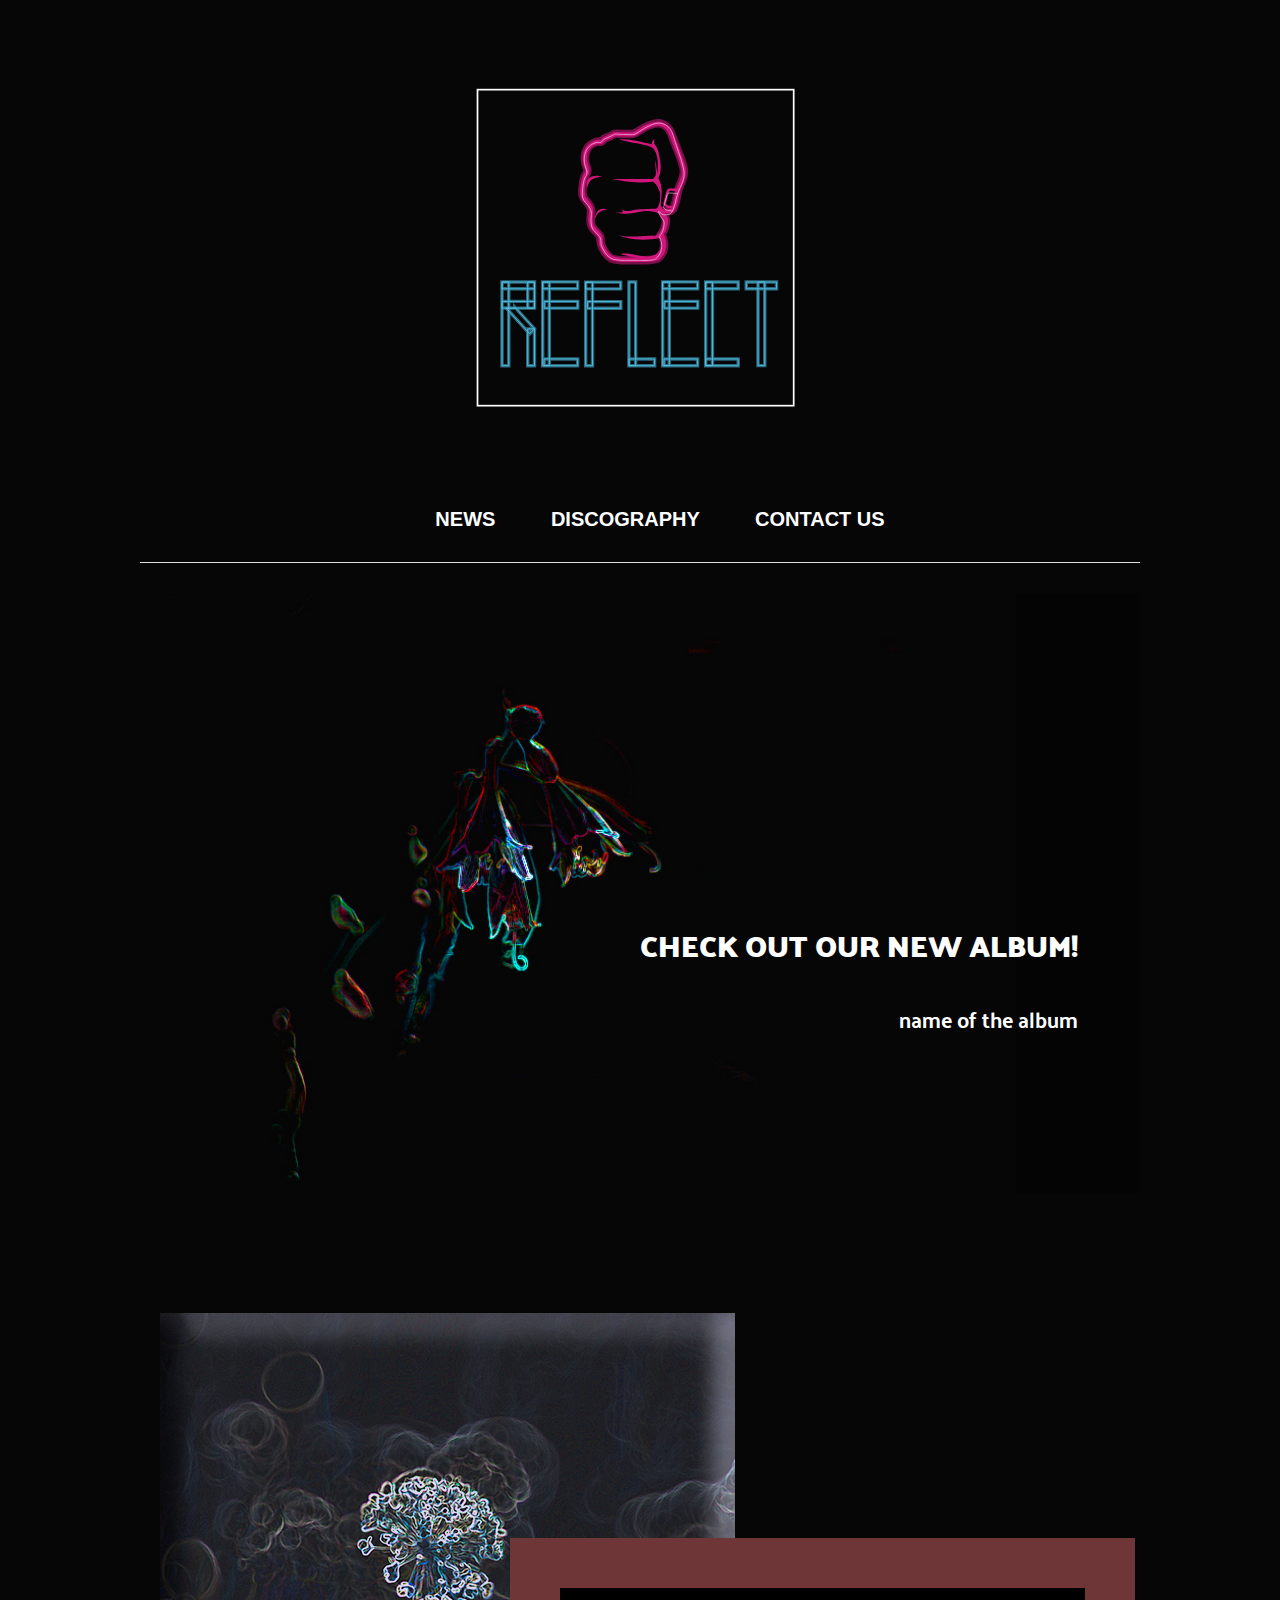
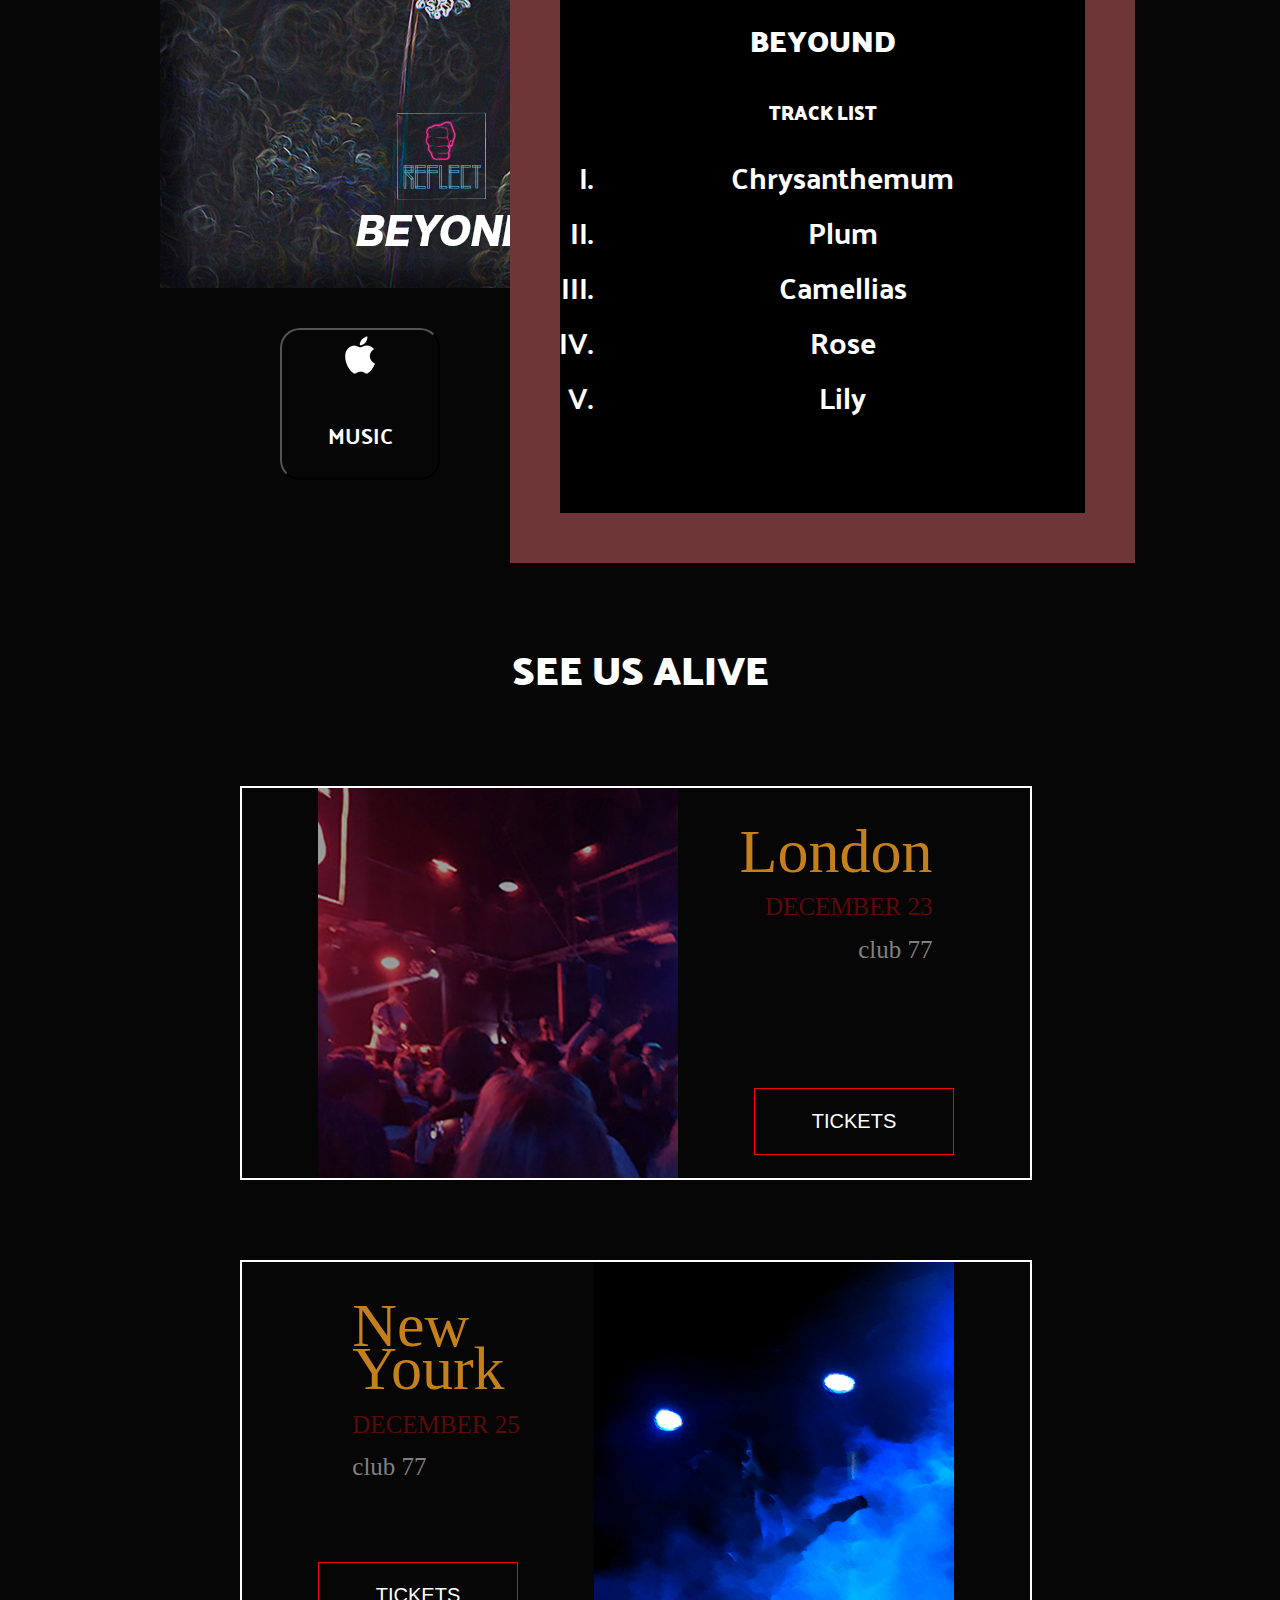
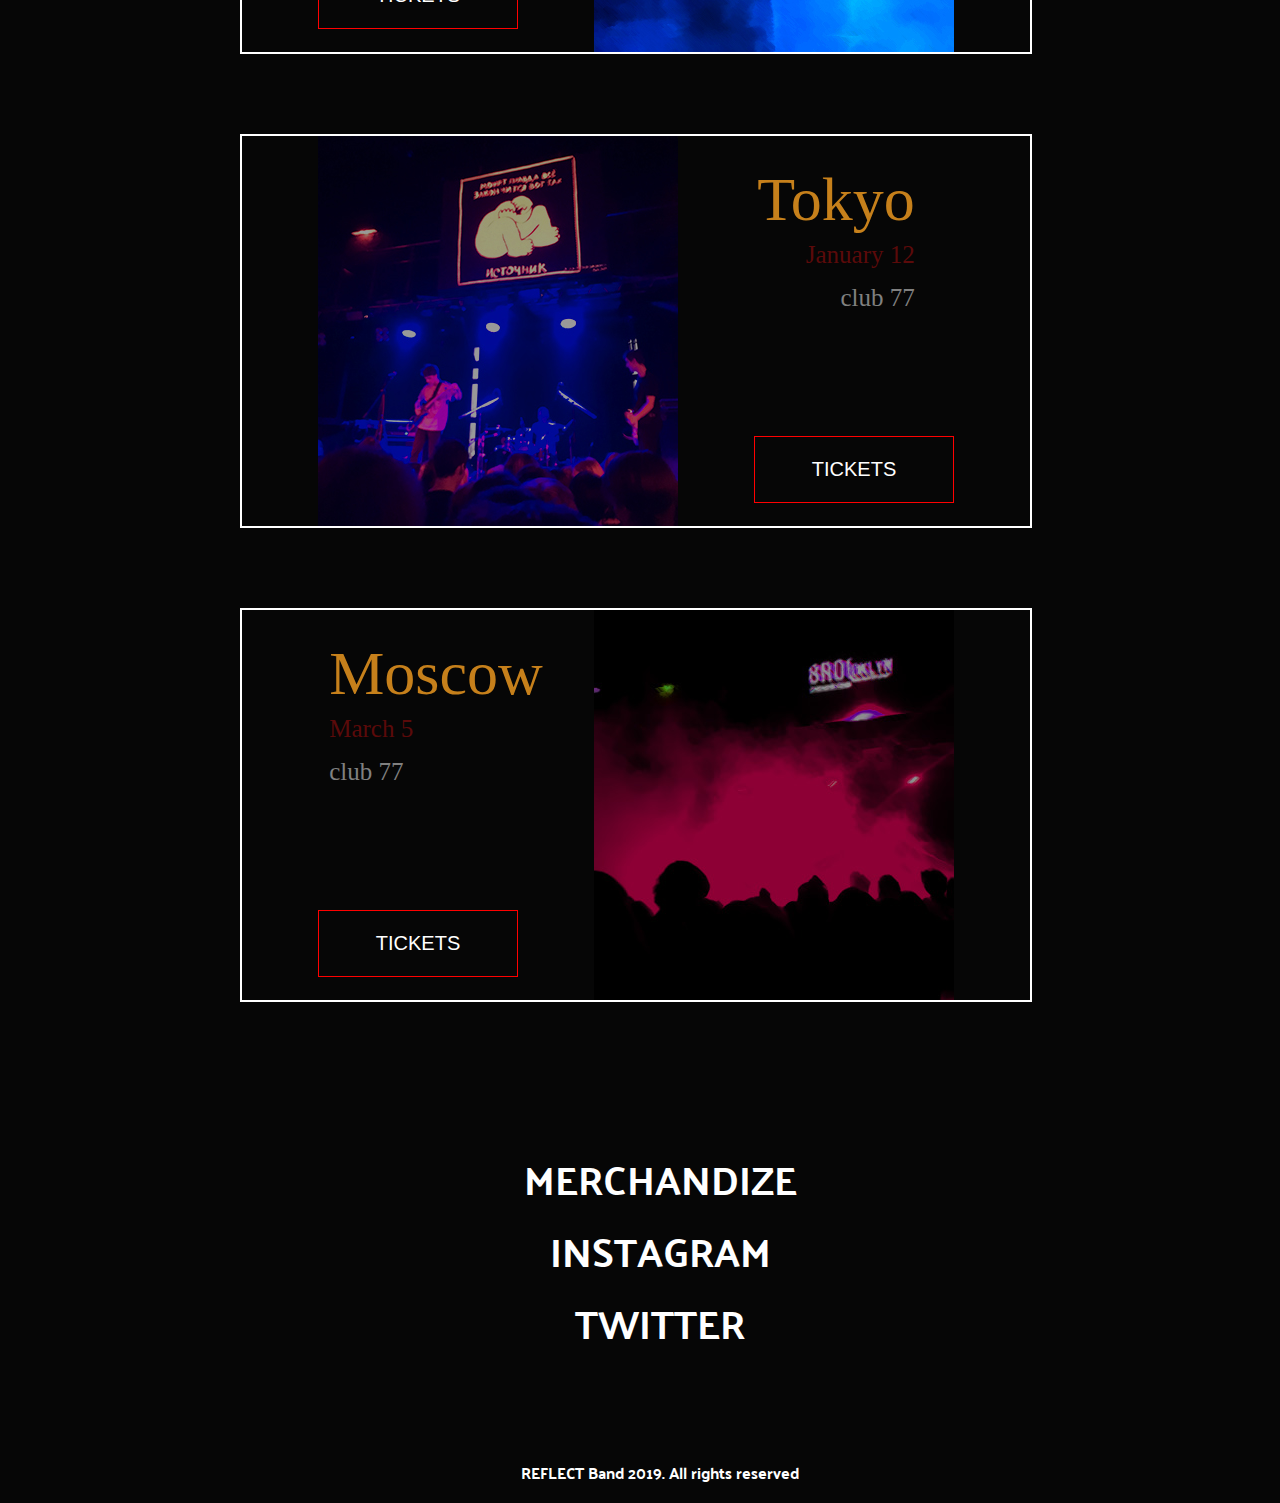
==== index.html @ e567ae92 "unfinishedhtml" ====
<!DOCTYPE html>
<html>
<head>
	<meta charset="UTF-8">
	<title>Home Page</title>
	<link href="css/main.css" rel="stylesheet" type="text/css" media="screen">
	<link href="https://fonts.googleapis.com/css?family=Palanquin+Dark:600&display=swap" rel="stylesheet">
</head>
<body>
    <h1 class="hidden"> Home page </h1>
	<div id="mainContainer"><!-- open mainContainer -->

       <div id="logo">
                <img src="images/logo.svg">
            </div>
		<header id="mainHeader"><!--end logo-->
            <nav id="mainNav">
                <h2 class="hidden"> Navigation </h2>
            <ul>
            	<li class="selected" >  <a href="index.html"> NEWS </a> </li>
            	<li>  <a href="discography.html"> DISCOGRAPHY</a> </li>
            	<li> <a href="contact.html"> CONTACT US </a>  </li>
            </ul>
            </nav><!--end mainNav-->
       

        </header><!--end mainHeader-->
    
 
        <main> <!-- Open Main -->


    
            <div class="heroImage index"> <!-- open heroImage -->
                <div class="heroText">
                <h2 style="font-size:30px">CHECK OUT OUR NEW ALBUM!</h2>
                <p> name of the album</p>
            </div>
            </div><!--end heroImage-->
        

        <section id="mainarea">

            <div id="album"> </div>
            <div id="trackList"> 
                <h2>BEYOUND</h2>
                <h3> TRACK LIST </h3>
                <ul>
                    <li> Chrysanthemum </li>
                    <li> Plum </li>
                    <li> Camellias </li>
                    <li> Rose </li>
                    <li> Lily </li>
                </ul>
            </div>
            <div id="links">
                <button class ="link"> <img src="images/apple-mac_logo.png"> <p> MUSIC </p></button>
            </div>

        </section>

 

         
        <section id="tourDates">
            <h2> SEE US ALIVE </h2>

        	<div class="city">
        		<div class="imageBox1"></div>
                <div class="cityText right">
                    <h1> London </h1>
                    <p> DECEMBER 23 </p>
                     <p style="color:grey"> club 77 </p>
                </div>
        		<div><button class ="btn"><p>TICKETS</p></button></div>
        	</div><!--end productDesc1-->
        	<div class="city reverse">
        		<div class="imageBox2"></div>
                <div class="cityText left">
                    <h1> New <br> Yourk </h1>
                    <p> DECEMBER 25 </p>
                    <p style="color:grey"> club 77 </p>
                </div>
        		<div><button class ="btn"><p>TICKETS<p></button></div>
        	</div>
        	<div class="city">
        		<div class="imageBox3"></div>
                <div class="cityText right">
                    <h1> Tokyo </h1>
                <p> January 12 </p>
                <p style="color:grey"> club 77 </p>
            </div>
        		<div><button class ="btn"><p>TICKETS</p></button></div>
        	</div>
        	<div class="city reverse">
        		<div class="imageBox4"></div>
                <div class="cityText left">
                    <h1> Moscow </h1>
                    <p> March 5 </p>
                    <p style="color:grey"> club 77 </p>
                </div>
        		<div><button class ="btn"><p>TICKETS</p></button></div>
        	</div>
        
        </section><!--end productInfo-->


    </main><!-- Close Main -->
   <footer id="mainFooter">
    <ul>
        <li> <a> MERCHANDIZE </a></li>
        <li> <a> INSTAGRAM </a></li>
        <li> <a> TWITTER </a></li>
    </ul>
        	
            <div id="copyRight"><p> REFLECT Band 2019. All rights reserved</p></div><!--end Copyright-->
        </footer><!--end mainFooter-->




		
	</div><!--end mainContainer-->

</body>
</html>
---- css/main.css ----
body{
	background-color: #060606;
	font-family: 'Palanquin Dark', sans-serif;
}
.hidden{
	display: none;
}

 


/*-- Header open --*/
#topBar{
	background-color: #000;
	height: 20px;
}
#middleBar{
	height: 50px;
	background-color: #5C85C4;

}
#middleBar p{
	color: white;
	padding: 10px;
}



#mainContainer 
{
	margin: 0 auto;
	padding-left: 20px;
	padding-right: 20px;
	width: 1000px;

}
#mainHeader
{

	position: sticky;
	top:0;
	padding: 15px;
	border-bottom: solid 1px #DDD;
	background-color: #060606;;
}
#logo
{
	margin: 0 auto;
	width: 500px;
}

#mainNav 
{  
	font-family: 'Swis721 Blk BT', sans-serif;
	font-weight: bold;
	text-align: center;
	margin: 0 auto;
}
.mainNav ul
{
  list-style-type: none;
  padding: 0;
}
#mainNav ul li{

	color: white;
	font-size: 20px;
	display: inline;
    cursor: pointer;
    margin-left: 25px;
    margin-right: 25px;
}
#mainNav ul li a:hover{
	  color: gold;
	  text-orientation: 
}
#mainNav ul li a{
	text-decoration: none;
	color: white;
}
.selected{
	;
}


/*-- Header close --*/
/*-- Index open --*/
.heroText {
  text-align: right;
  position: absolute;
  top: 50%;
  left: 50%;
  color: white;
  font-size: 16pt;
}
.heroImage {
  z-index: -1;
  height: 600px;
  width: 1000px;
  background-position: center;
  background-repeat: no-repeat;
  background-size: cover;
  position: relative;
  margin: 30px 0px 100px 0px;
}
.index {
	background-image: url('../images/hero_image.jpg');
}

.btn p:hover, .btn p:active {
	color: red;
}

.btn {
  width: 200px;
  bottom: 0%;
  border: none;
  background: transparent;
  font-size: 20px;
  cursor: pointer;
  color: white;
  font-family: 'Mariad Pro', sans-serif;
  font-weight: lighter;
  margin-top: 300px;
  border: solid 1px red;
}

.link{
	display: inline;
	margin-top: 20px;
	width: 160px;
	color: white;
	background-color: #060606;;
	font-family: 'Palanquin Dark', sans-serif;
	font-size: 22px;
	border-radius: 20px;
	margin-left: 120px;
	margin-top: 40px;

}

.link:hover{
	background: white;
	color: black;

}

#mainarea{
	height: 800px;
	padding: 20px;
	margin-bottom: 100px;
}

#album{
	position: relative;
	width: 575px;
	height: 575px; 
	background: url("../images/album.jpg");
	z-index: -3;
}
#trackList{
	position: absolute;
	width: 525px;
	height: 525px;
	background-color: black;
	;
	margin-left: 350px;
	margin-top: -350px;
	z-index: -2;
	text-align: center;
	border: solid 50px #6e3636;
	color: white;
}
#trackList h2{
	font-size: 30px;
	font-family: 'Palanquin Dark', italic;
}
#trackList h3{
	
}
#trackList p{
	
}
#trackList ul{

  list-style-type: upper-roman;
}
#trackList ul li{

 font-size: 30px;
}

#tourDates
{
	margin-top: 40px;
	display: flex;
	flex-direction: column;
  	justify-content: space-between;
	padding-bottom: 40px;
	flex-wrap: wrap;
}
#tourDates h2{
	margin: 0 auto;
	color: white;
	font-size: 40px;
}
.city{
	margin-left: 10%;
	width: 788px;
	height: 390px;
	margin-top: 80px;
	display: flex;
	flex-direction: row;
	justify-content: space-evenly;
	border: solid 2px white;
}
.reverse{
	flex-direction: row-reverse;
}

.imageBox1{
	width: 360px;
	height: 390px;
	background-image: url("../images/moscow_promo.jpg");
}
.imageBox2{
	width: 360px;
	height: 390px;
	background-color: yellow;
	background-image: url("../images/toronto_promo.jpg");
}
.imageBox3{
	width: 360px;
	height: 390px;
	background-color: yellow;
	background-image: url("../images/london_promo.jpg");
}
.imageBox4{
	width: 360px;
	height: 390px;
	background-color: yellow;
	background-image: url("../images/tokyo_promo copy.jpg");
}
.city h1 {
	font-family: 'Rubber';
	font-size: 62px;
	color: #c6801b;
	margin-bottom: 0px;
	font-weight: lighter;
}
.cityText{
	position: absolute;
	color: #5b0a0a;
	font-size: 25px;
	margin: 0px;
	line-height: 0.7;
	font-family: 'Hiragino Kaku Gothic StdN'; 
}
.left{
	z-index: -2;
	margin-left: -400px;
	text-align: left;
}
.right{
	z-index: -2;
	margin-right: -400px;
	text-align: right;
}
/*-- Index close --*/

/*-- Discography open--*/
h1{
	font-family: 'Palanquin Dark', sans-serif;
	color: white;
}

.heroImagedisko {

  z-index: -1;
  background-position: center;
  background-repeat: no-repeat;
  background-size: cover;
  position: relative;
  margin: 100px 0px 100px 0px;
}
.heroImagedisko p{
	font-size: 18pt;
	letter-spacing: 30px;
	text-align: center;
}

#video{
	width: 100%;
	height: 300px; 
	background-color: yellow;
	margin-top: 100px;
}
#disk1{
	display: flex;
	flex-direction: row;
	justify-content: space-between;
}
#disk1 p{
	font-family: 'Myriad Pro';
	color: #5b0a0a;
	font-size: 22pt;
}
.diskText{
	width: 700px;
}
#buttonNext{
	display: absolute;
	z-index: -1px;
	height: 535px;
	width: 85px;
	background-color: #5b0a0a;
}

/*-- Discography close--*/


/*-- Footer open --*/
#mainFooter 
{
  
	margin-top: 100px;
}
#mainFooter ul
{
  margin: 0 auto;
  list-style-type: none;
  text-align: center;
}
#mainFooter ul li{

	color: white;
	font-size: 40px;
    cursor: pointer;
}
#mainFooter ul li a:hover{
	  color: gold;
}
#mainFooter ul li a{
	text-decoration: none;
	color: white;
}


#copyRight 
{
	color: white;
	margin-top: 100px;
	margin-left: 40px;
}
#copyRight p{
	text-align: center;
}
/*-- Footer close --*/
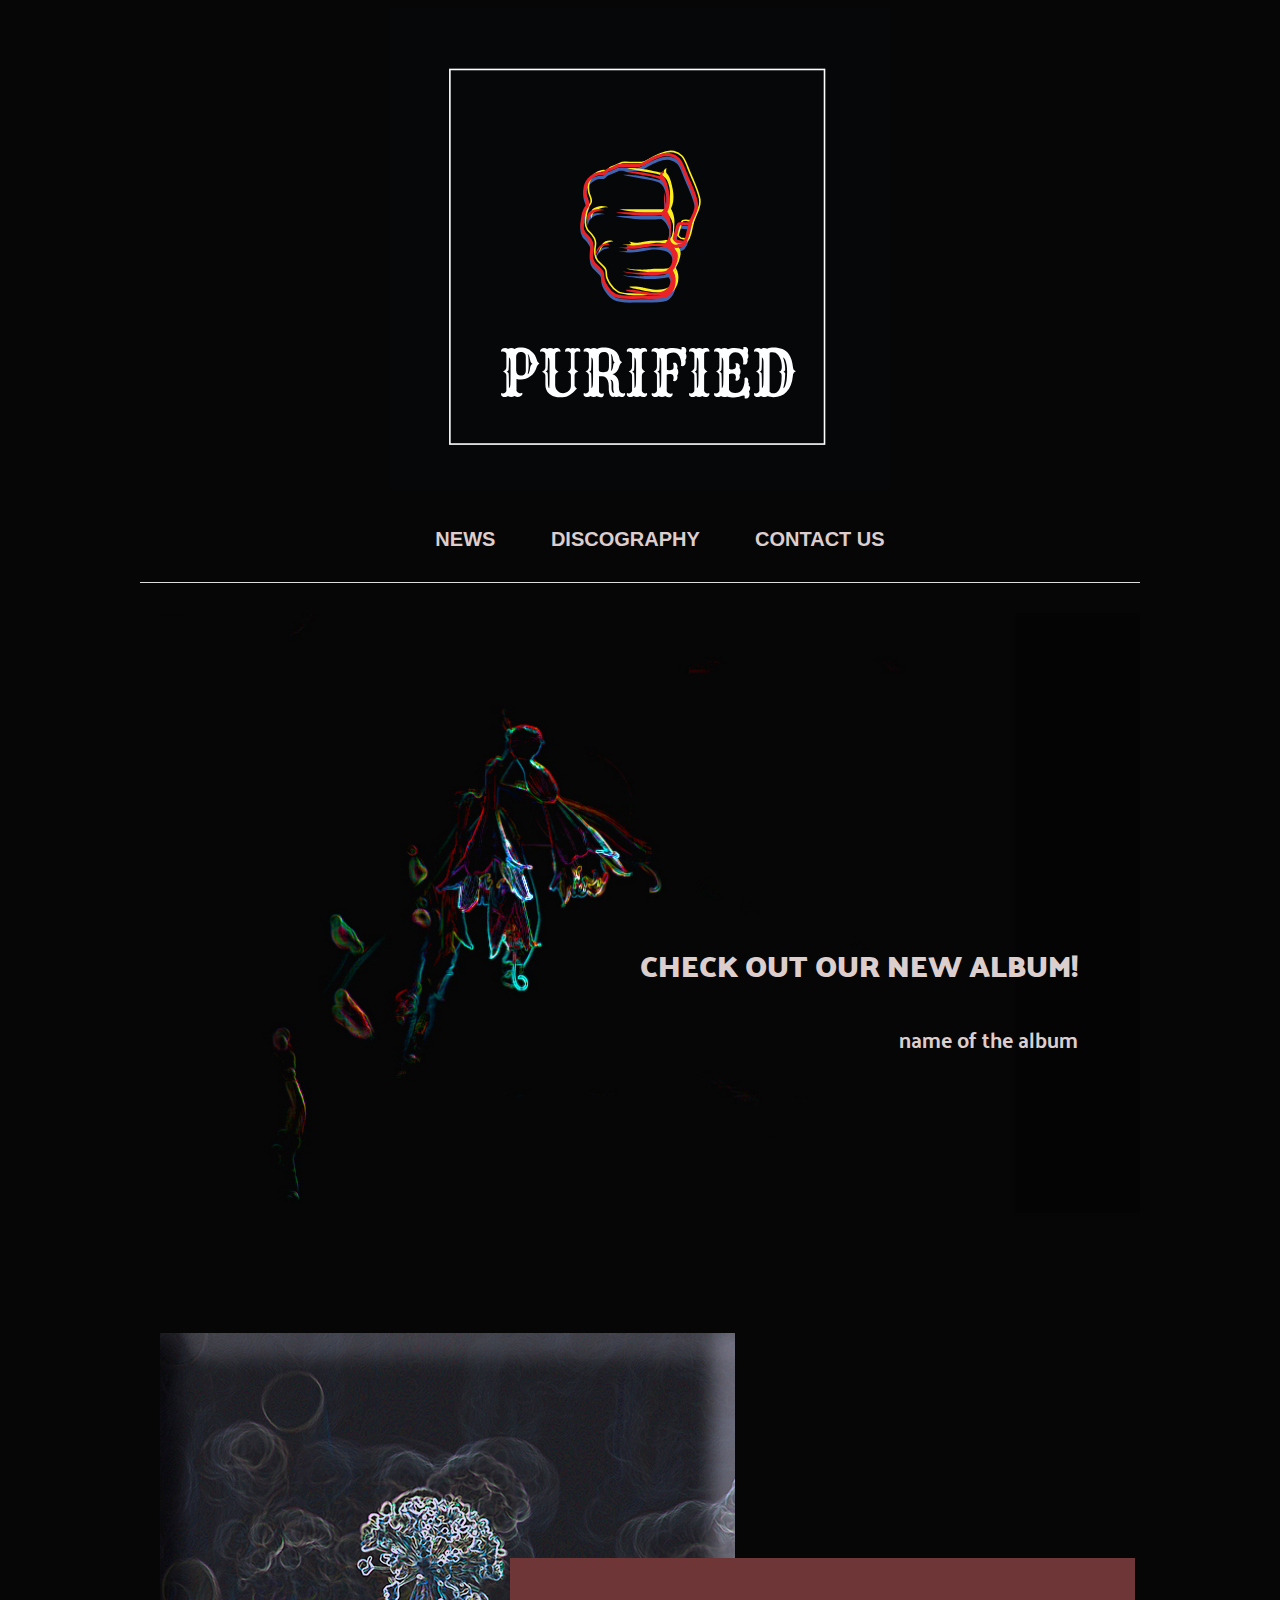
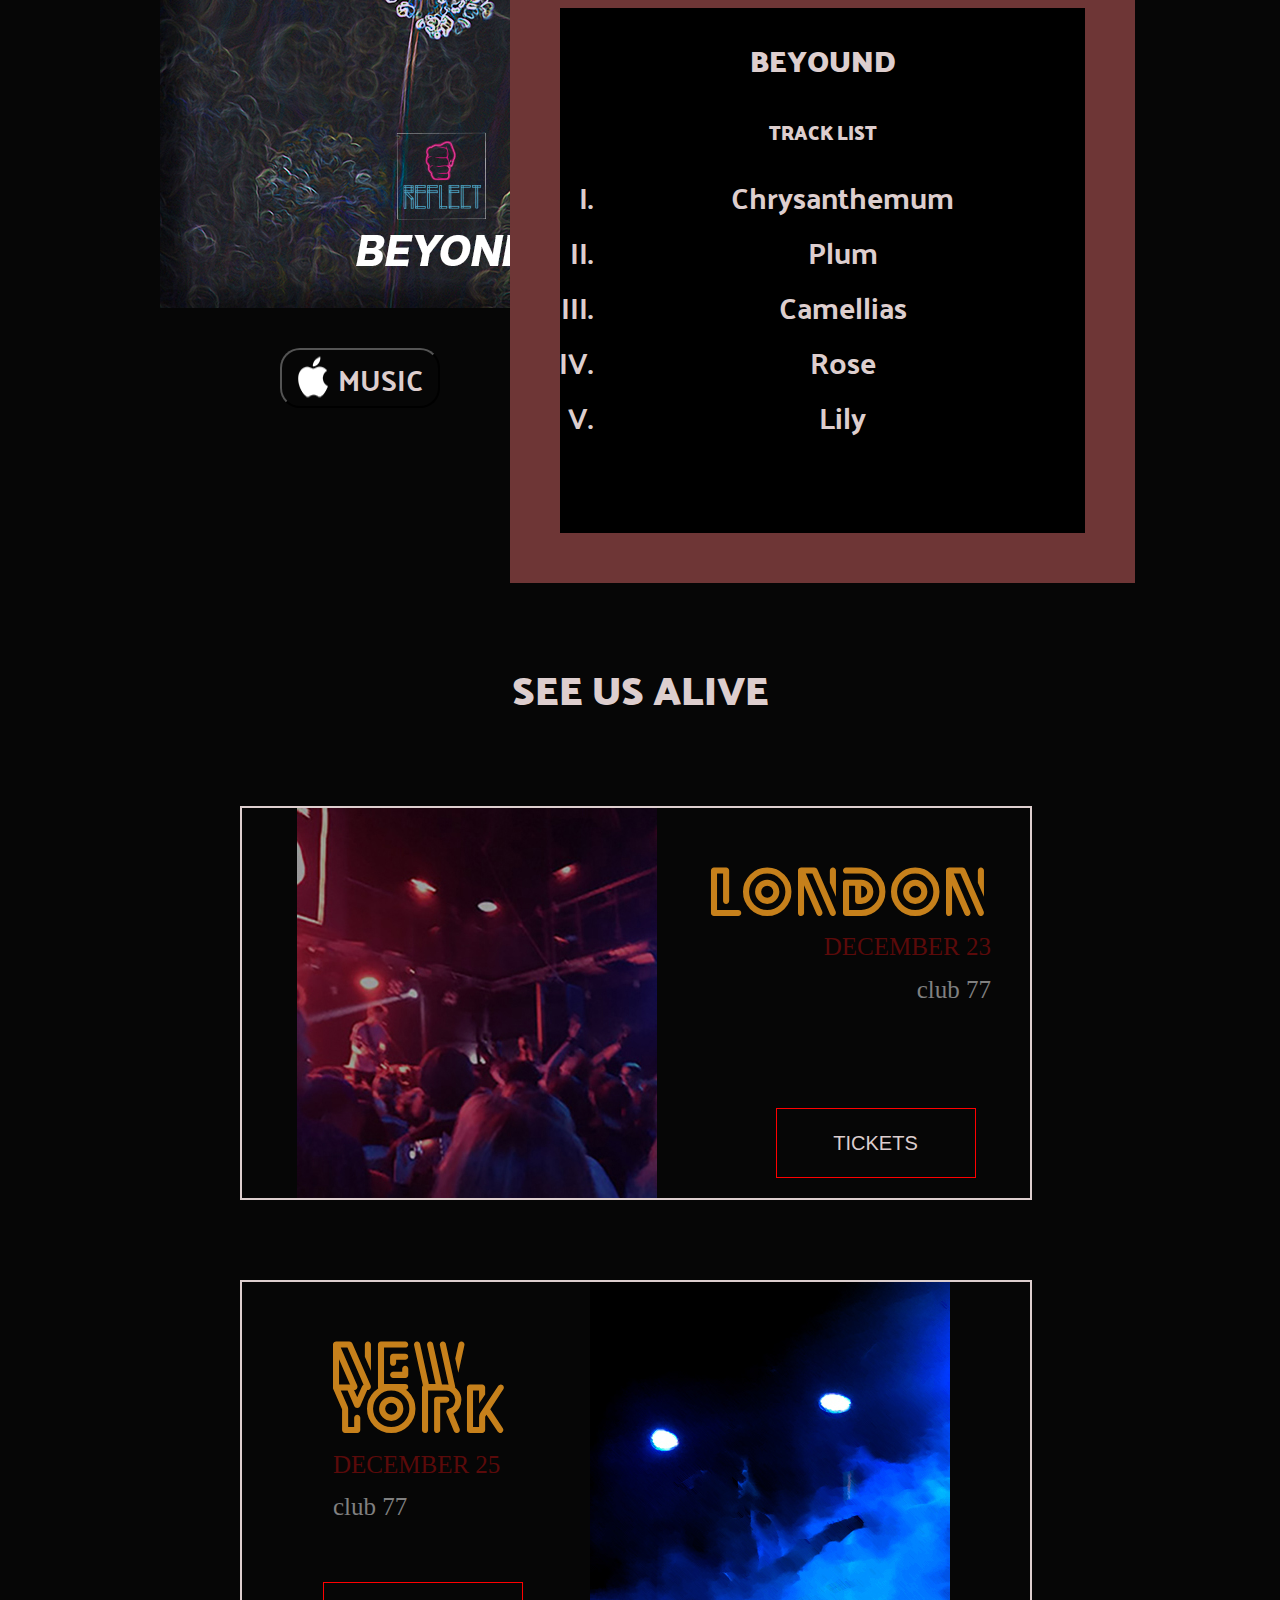
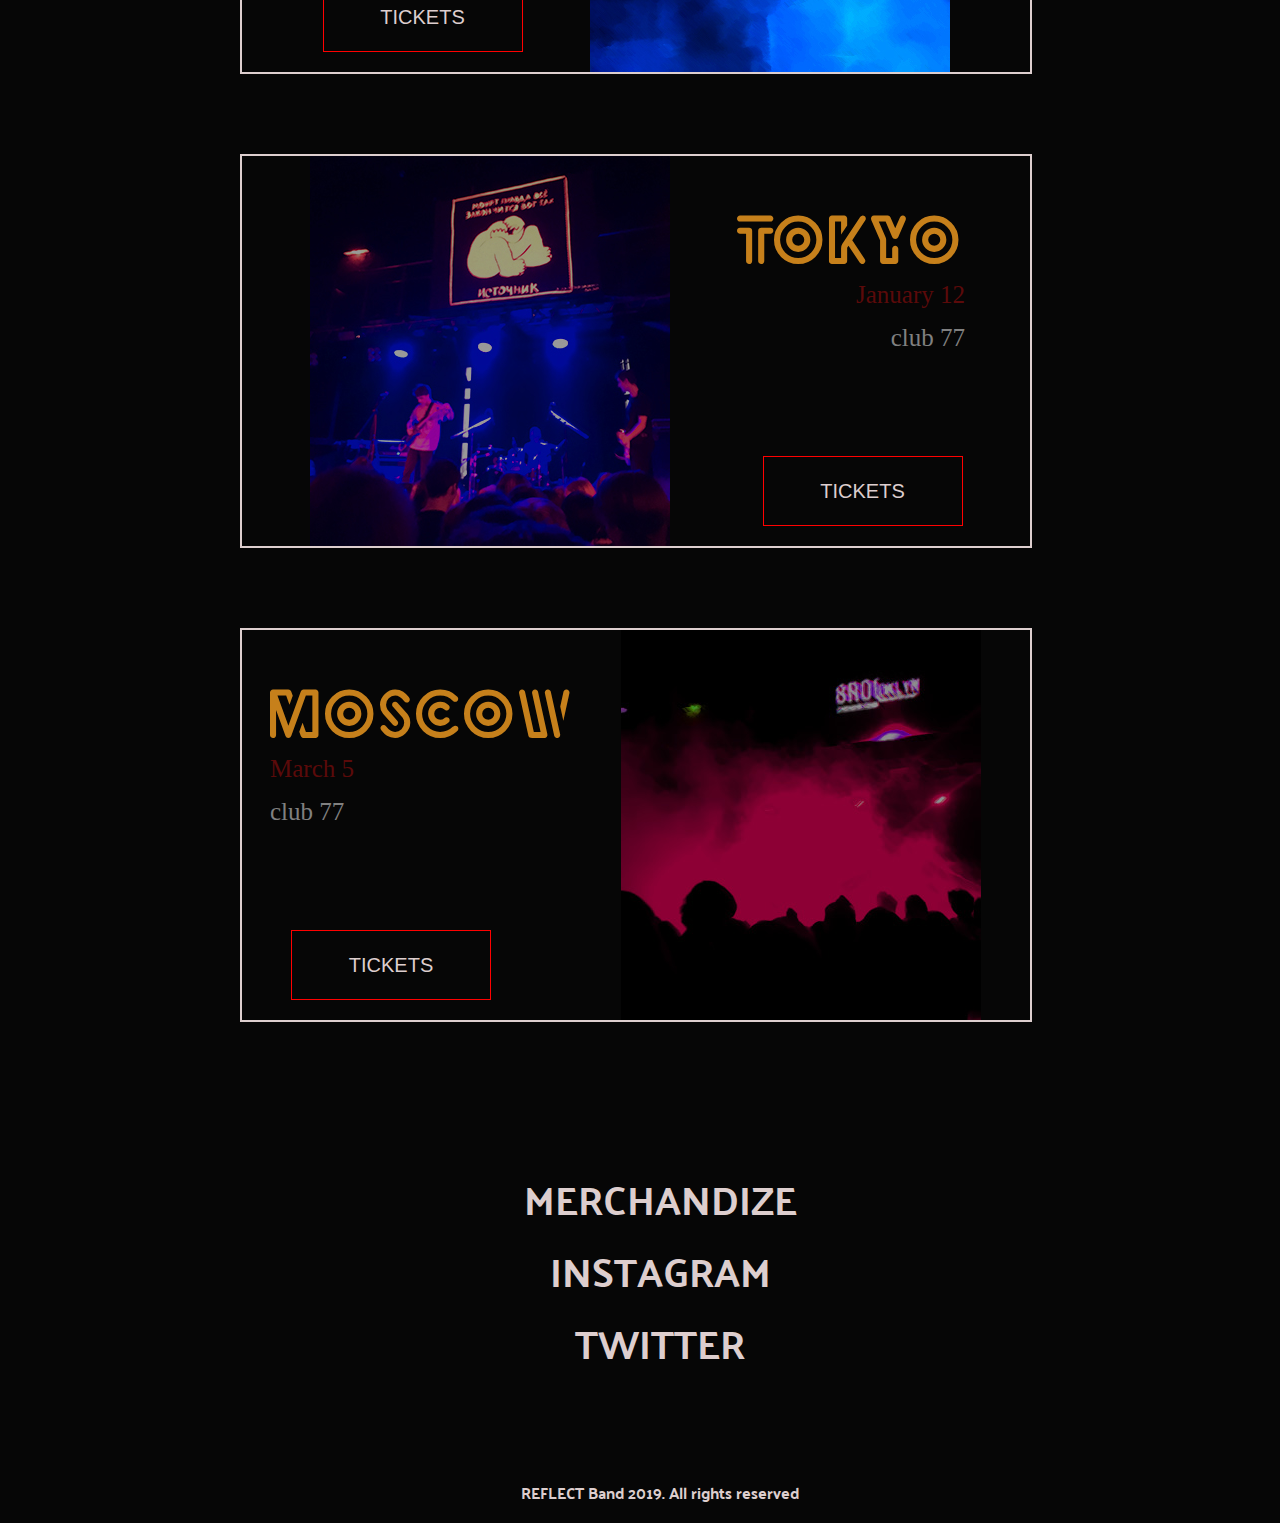
==== commit 36ee90e5: "fixedoutline" ====
--- a/index.html
+++ b/index.html
@@ -1,5 +1,5 @@
 <!DOCTYPE html>
-<html>
+<html lang="en">
 <head>
 	<meta charset="UTF-8">
 	<title>Home Page</title>
@@ -11,7 +11,7 @@
 	<div id="mainContainer"><!-- open mainContainer -->
 
        <div id="logo">
-                <img src="images/logo.svg">
+                <img src="images/logo.svg" alt="logo">
             </div>
 		<header id="mainHeader"><!--end logo-->
             <nav id="mainNav">
@@ -54,7 +54,7 @@
                 </ul>
             </div>
             <div id="links">
-                <button class ="link"> <img src="images/apple-mac_logo.png"> <p> MUSIC </p></button>
+                <button class ="link"> <img src="images/apple-mac_logo.png" alt="apple logo">  MUSIC </button>
             </div>
 
         </section>
@@ -68,38 +68,38 @@
         	<div class="city">
         		<div class="imageBox1"></div>
                 <div class="cityText right">
-                    <h1> London </h1>
+                    <h3> London </h3>
                     <p> DECEMBER 23 </p>
                      <p style="color:grey"> club 77 </p>
                 </div>
-        		<div><button class ="btn"><p>TICKETS</p></button></div>
+        		<div><button class ="btn">TICKETS</button></div>
         	</div><!--end productDesc1-->
         	<div class="city reverse">
         		<div class="imageBox2"></div>
                 <div class="cityText left">
-                    <h1> New <br> Yourk </h1>
+                    <h3> New <br> York </h3>
                     <p> DECEMBER 25 </p>
                     <p style="color:grey"> club 77 </p>
                 </div>
-        		<div><button class ="btn"><p>TICKETS<p></button></div>
+        		<div><button class ="btn">TICKETS</button></div>
         	</div>
         	<div class="city">
         		<div class="imageBox3"></div>
                 <div class="cityText right">
-                    <h1> Tokyo </h1>
+                    <h3> Tokyo </h3>
                 <p> January 12 </p>
                 <p style="color:grey"> club 77 </p>
             </div>
-        		<div><button class ="btn"><p>TICKETS</p></button></div>
+        		<div><button class ="btn">TICKETS</button></div>
         	</div>
         	<div class="city reverse">
         		<div class="imageBox4"></div>
                 <div class="cityText left">
-                    <h1> Moscow </h1>
+                    <h3> Moscow </h3>
                     <p> March 5 </p>
                     <p style="color:grey"> club 77 </p>
                 </div>
-        		<div><button class ="btn"><p>TICKETS</p></button></div>
+        		<div><button class ="btn">TICKETS</button></div>
         	</div>
         
         </section><!--end productInfo-->
@@ -107,6 +107,7 @@
 
     </main><!-- Close Main -->
    <footer id="mainFooter">
+    <h2 class="hidden">Footer</h2>
     <ul>
         <li> <a> MERCHANDIZE </a></li>
         <li> <a> INSTAGRAM </a></li>
--- a/css/main.css
+++ b/css/main.css
@@ -1,4 +1,7 @@
-
+@font-face {
+  font-family: Rubber;
+  src: url(../assets/fonts/Rubber.ttf);
+}
 
 body{
 	background-color: #060606;
@@ -22,7 +25,7 @@
 
 }
 #middleBar p{
-	color: white;
+	color: #ddcece;
 	padding: 10px;
 }
 
@@ -65,7 +68,7 @@
 }
 #mainNav ul li{
 
-	color: white;
+	color: #ddcece;;
 	font-size: 20px;
 	display: inline;
     cursor: pointer;
@@ -74,11 +77,10 @@
 }
 #mainNav ul li a:hover{
 	  color: gold;
-	  text-orientation: 
 }
 #mainNav ul li a{
 	text-decoration: none;
-	color: white;
+	color: #ddcece;
 }
 .selected{
 	;
@@ -92,7 +94,7 @@
   position: absolute;
   top: 50%;
   left: 50%;
-  color: white;
+  color: #ddcece;
   font-size: 16pt;
 }
 .heroImage {
@@ -109,18 +111,19 @@
 	background-image: url('../images/hero_image.jpg');
 }
 
-.btn p:hover, .btn p:active {
+.btn:hover, .btn:active {
 	color: red;
 }
 
 .btn {
   width: 200px;
+  height: 70px;
   bottom: 0%;
   border: none;
   background: transparent;
   font-size: 20px;
   cursor: pointer;
-  color: white;
+  color: #ddcece;
   font-family: 'Mariad Pro', sans-serif;
   font-weight: lighter;
   margin-top: 300px;
@@ -128,13 +131,13 @@
 }
 
 .link{
-	display: inline;
+	display: flex;
 	margin-top: 20px;
 	width: 160px;
-	color: white;
+	color: #ddcece;
 	background-color: #060606;;
 	font-family: 'Palanquin Dark', sans-serif;
-	font-size: 22px;
+	font-size: 29px;
 	border-radius: 20px;
 	margin-left: 120px;
 	margin-top: 40px;
@@ -142,7 +145,7 @@
 }
 
 .link:hover{
-	background: white;
+	background-color: #ddcece;
 	color: black;
 
 }
@@ -171,7 +174,7 @@
 	z-index: -2;
 	text-align: center;
 	border: solid 50px #6e3636;
-	color: white;
+	color: #ddcece;
 }
 #trackList h2{
 	font-size: 30px;
@@ -203,7 +206,7 @@
 }
 #tourDates h2{
 	margin: 0 auto;
-	color: white;
+	color: #ddcece;
 	font-size: 40px;
 }
 .city{
@@ -214,7 +217,7 @@
 	display: flex;
 	flex-direction: row;
 	justify-content: space-evenly;
-	border: solid 2px white;
+	border: solid 2px #ddcece;
 }
 .reverse{
 	flex-direction: row-reverse;
@@ -243,7 +246,7 @@
 	background-color: yellow;
 	background-image: url("../images/tokyo_promo copy.jpg");
 }
-.city h1 {
+.city h3 {
 	font-family: 'Rubber';
 	font-size: 62px;
 	color: #c6801b;
@@ -251,7 +254,6 @@
 	font-weight: lighter;
 }
 .cityText{
-	position: absolute;
 	color: #5b0a0a;
 	font-size: 25px;
 	margin: 0px;
@@ -260,14 +262,15 @@
 }
 .left{
 	z-index: -2;
-	margin-left: -400px;
+	margin-left: -270px;
 	text-align: left;
 }
 .right{
 	z-index: -2;
-	margin-right: -400px;
+	margin-right: -270px;
 	text-align: right;
 }
+
 /*-- Index close --*/
 
 /*-- Discography open--*/
@@ -311,8 +314,7 @@
 	width: 700px;
 }
 #buttonNext{
-	display: absolute;
-	z-index: -1px;
+	z-index: -1;
 	height: 535px;
 	width: 85px;
 	background-color: #5b0a0a;
@@ -320,6 +322,138 @@
 
 /*-- Discography close--*/
 
+/*-- Contact open --*/
+#mainContact {
+  margin-top: 100px;
+  width: 940px;
+  padding-top: 20px;
+  padding-left: 20px;
+  padding-right: 20px;
+  display: flex;
+  flex-direction: column;
+  justify-content: flex-start;
+  flex-wrap: wrap;
+}
+
+#mainContact h3 {
+  font-size: 30px;
+  color: brown;
+  margin: 0;
+  font-family:'Swis721 Blk BT', sans-serif;
+}
+#mainContact p {
+  font-size: 20px;
+  color: #ddcece;
+  font-family:  'Swis721 Blk BT', sans-serif;
+  font-weight: 300;
+  line-height: 0.5;
+}
+#contactInfo{
+	margin-bottom: 100px;
+}
+#contactInfo div {
+	margin-bottom: 30px;
+}
+#contactArea {
+	margin: 0 auto;
+	color: #ddcece;
+}
+#contactArea h2{
+	text-align: center;
+	color: brown;
+}
+
+
+#contactText {
+  margin-bottom: 30px;
+}
+
+#contactForm {
+  margin-top: 30px;
+}
+
+fieldset {
+  border: none;
+  padding: 0px;
+}
+
+
+
+input, textarea  {
+  z-index: -2;
+  font-size: 20px;
+  margin-bottom: 20px;
+  padding: 10px;
+  width: 400px;
+  height: 25px;
+  background-color: #efefef;
+  display: block;
+  border: 1px solid #999;
+  color: black;
+}
+::placeholder {
+  font-style: italic;
+  opacity: 0.2;
+}
+#Name input{
+	z-index: -2;
+	width: 170px;
+}
+#Name {
+	z-index: -2;
+	display: flex;
+    justify-content: space-between;
+}
+
+#submit {
+  display: block;
+  width: 120px;
+  height: 40px;
+  text-align: center;
+  margin: 0 auto;
+  color: #FFF;
+  padding-left: 10px;
+  padding-right: 10px;
+  padding-top: 5px;
+  padding-bottom: 5px;
+  background-color: #5aa1a0;
+  font-size: 16px;
+  border: 1px solid #003471;
+}
+#submit:hover{
+	color: black;
+	background-color: gold;
+}
+#mapArea{
+	display: flex;
+	flex-direction: row;
+	justify-content: space-around;
+	color: #ddcece;
+	margin-top: 50px;
+}
+#mapArea h2{
+	margin-left: 40px;
+	font-size: 30px;
+	color: brown;
+}
+#mapArea ul{
+	list-style-type: none;
+	font-family: 'Swis721 Blk BT', sans-serif;
+	font-size:20px;
+	margin-right: 40px;
+}
+
+.underline{
+	background-color: white;
+	height: 2px;
+}
+iframe{
+	margin-top: 25px;
+
+}
+
+/*-- Contact clode --*/
+
 
 /*-- Footer open --*/
 #mainFooter 
@@ -335,7 +469,7 @@
 }
 #mainFooter ul li{
 
-	color: white;
+	color: #ddcece;
 	font-size: 40px;
     cursor: pointer;
 }
@@ -344,13 +478,13 @@
 }
 #mainFooter ul li a{
 	text-decoration: none;
-	color: white;
+	color: #ddcece;
 }
 
 
 #copyRight 
 {
-	color: white;
+	color: #ddcece;
 	margin-top: 100px;
 	margin-left: 40px;
 }
